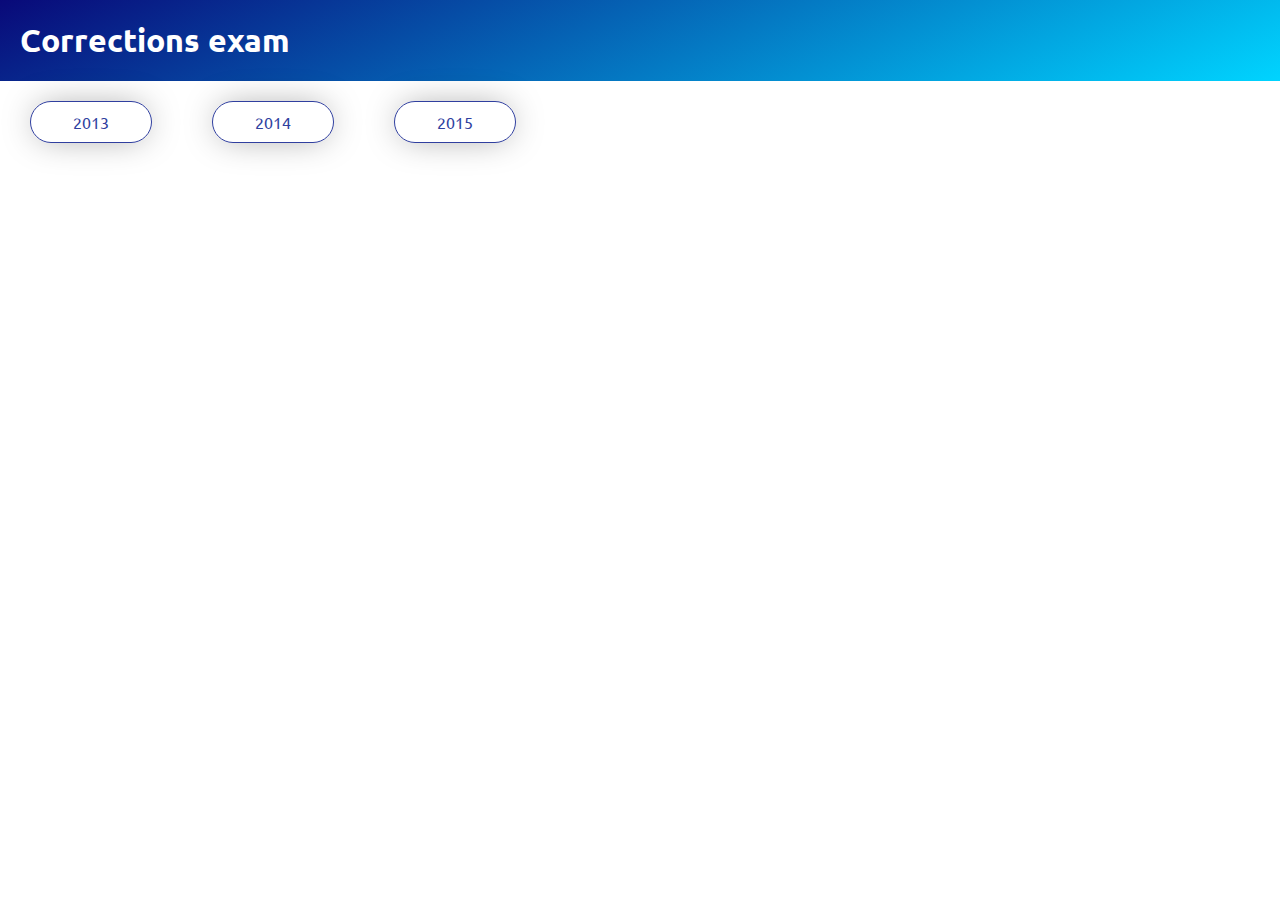
==== index.html @ 400ec312 "add base" ====
<!DOCTYPE html>
<html>
<head>
	<title>Exams</title>
	<link rel="stylesheet" type="text/css" href="style.css">
	<meta name="viewport" content="width=device-width, initial-scale=1.0">
</head>
<body>

<!-- HEADER TOP -->
<header class="header_top">
	<h1>Corrections exam</h1>
</header>
<!-- HEADER TOP -->
<!-- HEADER 2 -->
<header class="header_2">
	<a href="enon/2013_n.html"><div class="box">2013</div></a>
	<a href="enon/2014_n.html"><div class="box">2014</div></a>
	<a href="enon/2015_n.html"><div class="box">2015</div></a>
</header>
<!-- HEADER 2 -->

<!-- Solution -->

</body>
</html>
---- style.css ----
@import url('https://fonts.googleapis.com/css?family=Ubuntu&display=swap');

*{
	padding: 0px;
	margin: 0px;
	font-family: 'Ubuntu', sans-serif;
}

.header_top{
	background: linear-gradient(157deg, rgba(9,9,121,1) 0%, rgba(0,212,255,1) 100%);
	padding: 20px;
	color: white;
}

.header_top a:visited{
	color:white;
}

.header_2{
	display: flex;
}

a{
	text-decoration: none;
}
a:visited{
	color: #303f9f;
}

.bigbox{

}

.box{
	margin: 20px 30px;
	padding: 10px;
	color: #303f9f;
	border-radius: 30px;
	-webkit-box-shadow: 0px 0px 35px -6px rgba(0,0,0,0.38);
	-moz-box-shadow: 0px 0px 35px -6px rgba(0,0,0,0.38);
	box-shadow: 0px 0px 35px -6px rgba(0,0,0,0.38);
	border: solid 1px #303f9f;
	width: 100px;
	text-align: center;
	transition: 0.2s;
}

.box:hover{
	color: #303f9f;
	background: #c5cae9;
	-webkit-box-shadow: 0px 0px 68px -6px rgba(0,0,0,0.69);
	-moz-box-shadow: 0px 0px 68px -6px rgba(0,0,0,0.69);
	box-shadow: 0px 0px 68px -6px rgba(0,0,0,0.69);
	scale: 1.5;
}

.active{
	color: white;
	background: #303f9f;
}

footer{
	text-align: center;
}

.exec_btn{
	background: #303f9f;
	color: white;
	font-size: 18px;
	padding: 10px 20px;
	border-radius: 30px;
	width: 150px;

	margin: 10px auto;
	bottom: 10px;
}

.pdf_phone{
	display: none;
}

@media only screen and (max-width: 600px) {
  .box{
    margin: 10px 20px;
    width: auto;
  }
  .header_top{
  	margin-bottom: 10px;
  }
  .header_2{
  	display: grid;
  }

  .iframe{
  	display: none;
  }

  .exec_btn{
  	position: fixed;
  	right: calc(-50vw + 50%);
	left: calc(-50vw + 50%);
  }

  .pdf_phone{
  	display: inline;
  	padding: 20px;
  	margin: 20px;
  }

}
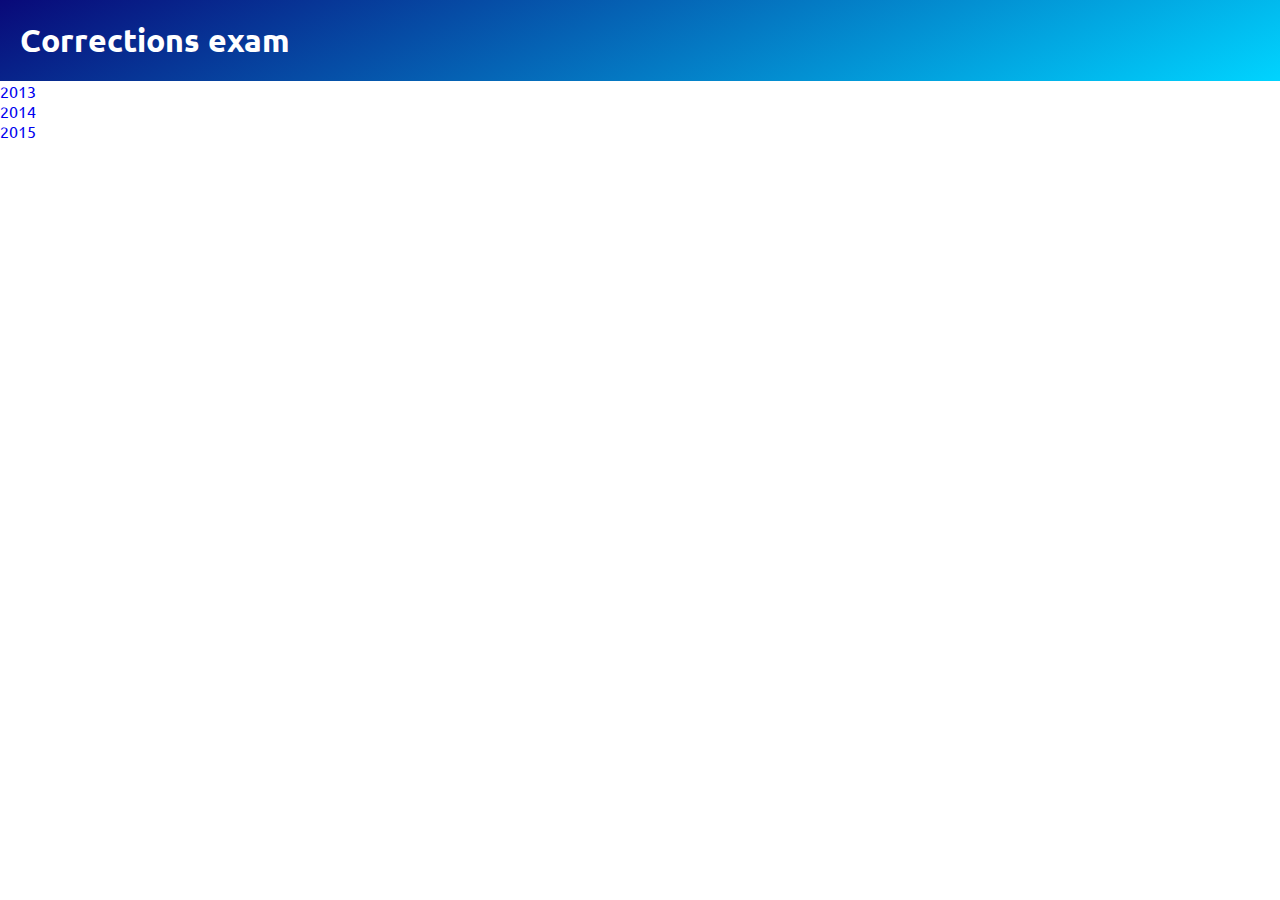
==== commit 5552ae05: "fixed code" ====
--- a/index.html
+++ b/index.html
@@ -14,13 +14,13 @@
 <!-- HEADER TOP -->
 <!-- HEADER 2 -->
 <header class="header_2">
-	<a href="enon/2013_n.html"><div class="box">2013</div></a>
-	<a href="enon/2014_n.html"><div class="box">2014</div></a>
-	<a href="enon/2015_n.html"><div class="box">2015</div></a>
+	<center>
+		<a href="enon/2013_n.html"><div class="bigbox">2013</div></a>
+		<a href="enon/2014_n.html"><div class="bigbox">2014</div></a>
+		<a href="enon/2015_n.html"><div class="bigbox">2015</div></a>
+	</center>
 </header>
 <!-- HEADER 2 -->
 
-<!-- Solution -->
-
 </body>
 </html>